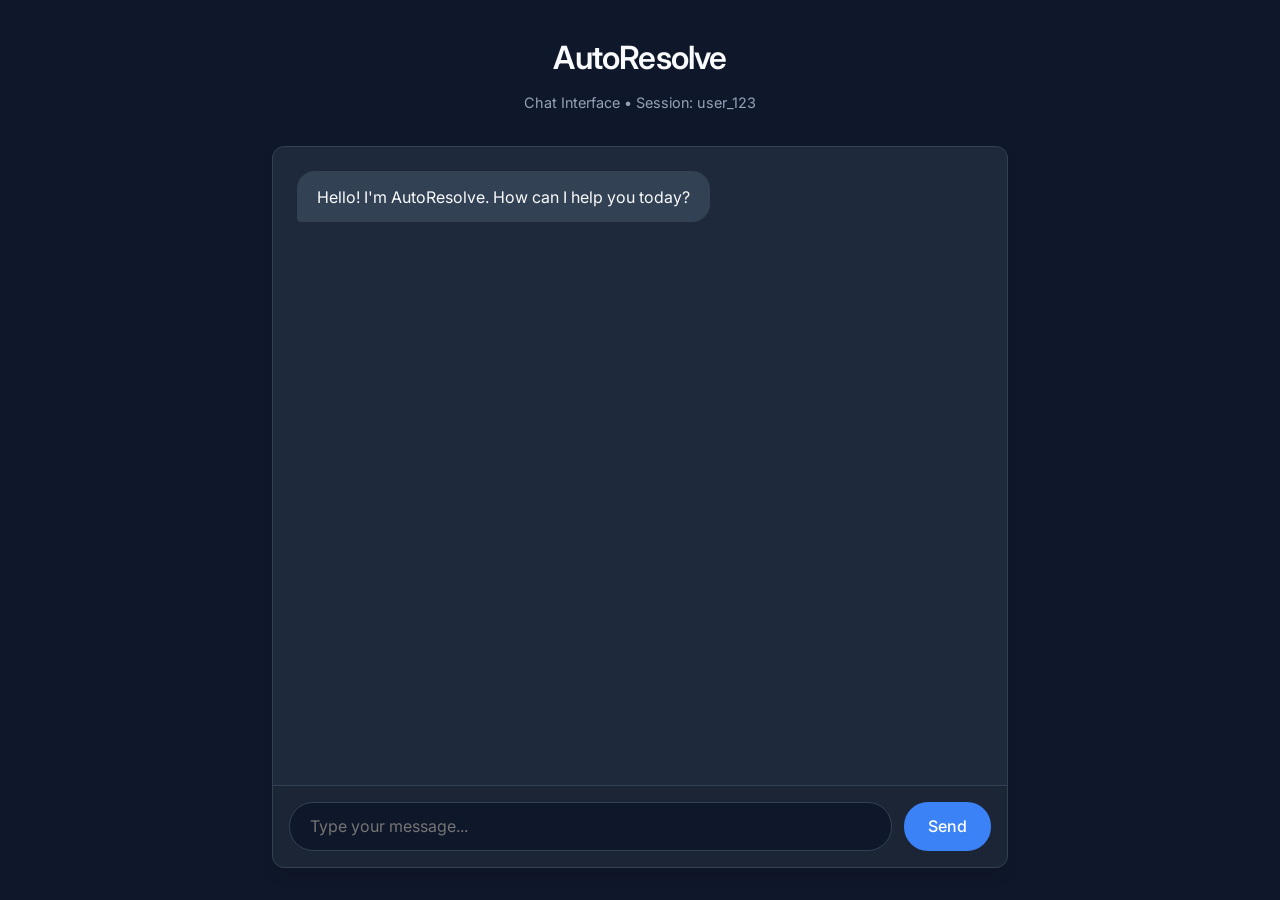
==== frontend/index.html @ 5f33e6fd "Initial commit" ====
<!DOCTYPE html>
<html lang="en">
<head>
    <meta charset="UTF-8">
    <meta name="viewport" content="width=device-width, initial-scale=1.0">
    <title>AutoResolve - AI Agent</title>
    <link rel="stylesheet" href="styles.css">
    <!-- Load a clean sans-serif font from Google Fonts -->
    <link href="https://fonts.googleapis.com/css2?family=Inter:wght@400;500;600&display=swap" rel="stylesheet">
</head>
<body>
    <div class="container" id="chat-page">
        <header>
            <h1>AutoResolve</h1>
            <p class="text-muted">Chat Interface &bull; Session: <span id="session-id-display">user_123</span></p>
        </header>

        <main class="chat-window">
            <div class="chat-messages" id="chat-messages">
                <div class="message assistant">Hello! I'm AutoResolve. How can I help you today?</div>
            </div>
            
            <form class="chat-input-area" id="chat-form">
                <input type="text" id="chat-input" placeholder="Type your message..." autocomplete="off" required>
                <button type="submit" id="send-button">Send</button>
            </form>
        </main>
    </div>

    <script src="script.js"></script>
</body>
</html>
---- frontend/styles.css ----
:root {
  --bg-color: #0f172a;
  --surface-color: #1e293b;
  --text-color: #f8fafc;
  --text-muted: #94a3b8;
  --primary-color: #3b82f6;
  --primary-hover: #2563eb;
  --danger-color: #ef4444;
  --danger-hover: #dc2626;
  --success-color: #10b981;
  --success-hover: #059669;
  --border-color: #334155;
  --border-radius: 12px;
  --transition: all 0.2s ease;
}

* {
  box-sizing: border-box;
  margin: 0;
  padding: 0;
}

body {
  font-family: 'Inter', -apple-system, BlinkMacSystemFont, "Segoe UI", Roboto, Helvetica, Arial, sans-serif;
  background-color: var(--bg-color);
  color: var(--text-color);
  line-height: 1.6;
  display: flex;
  flex-direction: column;
  min-height: 100vh;
  -webkit-font-smoothing: antialiased;
}

/* Typography */
h1, h2, h3 {
  font-weight: 600;
  margin-bottom: 0.5rem;
  letter-spacing: -0.025em;
}

.text-muted {
  color: var(--text-muted);
  font-size: 0.9rem;
}

/* Layout */
.container {
  width: 100%;
  max-width: 800px;
  margin: 0 auto;
  padding: 2rem;
  flex-grow: 1;
  display: flex;
  flex-direction: column;
}

.admin-container {
  max-width: 900px;
}

header {
  margin-bottom: 2rem;
  text-align: center;
}

/* Components */
.card {
  background-color: var(--surface-color);
  border: 1px solid var(--border-color);
  border-radius: var(--border-radius);
  padding: 1.5rem;
  margin-bottom: 1.5rem;
  box-shadow: 0 4px 6px -1px rgba(0, 0, 0, 0.1), 0 2px 4px -1px rgba(0, 0, 0, 0.06);
  transition: var(--transition);
}

.card:hover {
  border-color: var(--primary-color);
}

/* Chat Interface */
.chat-window {
  flex-grow: 1;
  background-color: var(--surface-color);
  border: 1px solid var(--border-color);
  border-radius: var(--border-radius);
  display: flex;
  flex-direction: column;
  overflow: hidden;
  height: 70vh;
  box-shadow: 0 10px 15px -3px rgba(0, 0, 0, 0.1);
}

.chat-messages {
  flex-grow: 1;
  padding: 1.5rem;
  overflow-y: auto;
  display: flex;
  flex-direction: column;
  gap: 1.25rem;
}

.message {
  max-width: 80%;
  padding: 0.85rem 1.25rem;
  border-radius: 18px;
  animation: fadeIn 0.3s ease-out;
  line-height: 1.5;
}

.message.user {
  align-self: flex-end;
  background-color: var(--primary-color);
  color: #fff;
  border-bottom-right-radius: 4px;
}

.message.assistant {
  align-self: flex-start;
  background-color: var(--border-color);
  color: var(--text-color);
  border-bottom-left-radius: 4px;
}

.message.system {
  align-self: center;
  background-color: transparent;
  color: var(--text-muted);
  font-style: italic;
  font-size: 0.85rem;
  padding: 0.5rem;
}

.chat-input-area {
  display: flex;
  padding: 1rem;
  background-color: rgba(0, 0, 0, 0.1);
  border-top: 1px solid var(--border-color);
  gap: 0.75rem;
}

input[type="text"] {
  flex-grow: 1;
  padding: 0.85rem 1.25rem;
  background-color: var(--bg-color);
  border: 1px solid var(--border-color);
  border-radius: 24px;
  color: var(--text-color);
  font-family: inherit;
  font-size: 1rem;
  outline: none;
  transition: var(--transition);
}

input[type="text"]:focus {
  border-color: var(--primary-color);
  box-shadow: 0 0 0 2px rgba(59, 130, 246, 0.2);
}

button {
  padding: 0.85rem 1.5rem;
  background-color: var(--primary-color);
  color: #fff;
  border: none;
  border-radius: 24px;
  font-family: inherit;
  font-size: 1rem;
  font-weight: 500;
  cursor: pointer;
  transition: var(--transition);
}

button:hover:not(:disabled) {
  background-color: var(--primary-hover);
  transform: translateY(-1px);
}

button:active:not(:disabled) {
  transform: translateY(0);
}

button:disabled {
  opacity: 0.6;
  cursor: not-allowed;
}

/* Admin Dashboard Specific */
.tool-call {
  background-color: var(--bg-color);
  padding: 1.25rem;
  border-radius: 8px;
  margin-top: 1.25rem;
  border: 1px solid var(--border-color);
}

.tool-header {
  display: flex;
  justify-content: space-between;
  align-items: center;
  margin-bottom: 0.75rem;
  border-bottom: 1px solid var(--border-color);
  padding-bottom: 0.5rem;
}

.tool-name {
  font-weight: 600;
  color: var(--primary-color);
  font-family: monospace;
  font-size: 1.1rem;
}

.tool-args {
  background-color: rgba(0,0,0,0.2);
  padding: 1rem;
  border-radius: 6px;
  font-family: monospace;
  font-size: 0.85rem;
  overflow-x: auto;
  color: #e2e8f0;
  white-space: pre-wrap;
}

.approval-actions {
  display: flex;
  gap: 1.5rem;
  margin-top: 1.25rem;
  padding-top: 0.75rem;
}

.radio-group {
  display: flex;
  align-items: center;
  gap: 0.5rem;
  cursor: pointer;
  font-weight: 500;
}

.radio-group input[type="radio"] {
  cursor: pointer;
  width: 1.1rem;
  height: 1.1rem;
  accent-color: var(--primary-color);
}

.btn-success {
  background-color: var(--success-color);
}
.btn-success:hover:not(:disabled) {
  background-color: var(--success-hover);
}

.admin-actions {
  margin-top: 1.5rem;
  display: flex;
  justify-content: flex-end;
}

/* Animations */
@keyframes fadeIn {
  from { opacity: 0; transform: translateY(10px); }
  to { opacity: 1; transform: translateY(0); }
}

.loading-dots:after {
  content: '.';
  animation: dots 1.5s steps(5, end) infinite;
}

@keyframes dots {
  0%, 20% { color: rgba(0,0,0,0); text-shadow: .25em 0 0 rgba(0,0,0,0), .5em 0 0 rgba(0,0,0,0); }
  40% { color: var(--text-muted); text-shadow: .25em 0 0 rgba(0,0,0,0), .5em 0 0 rgba(0,0,0,0); }
  60% { text-shadow: .25em 0 0 var(--text-muted), .5em 0 0 rgba(0,0,0,0); }
  80%, 100% { text-shadow: .25em 0 0 var(--text-muted), .5em 0 0 var(--text-muted); }
}
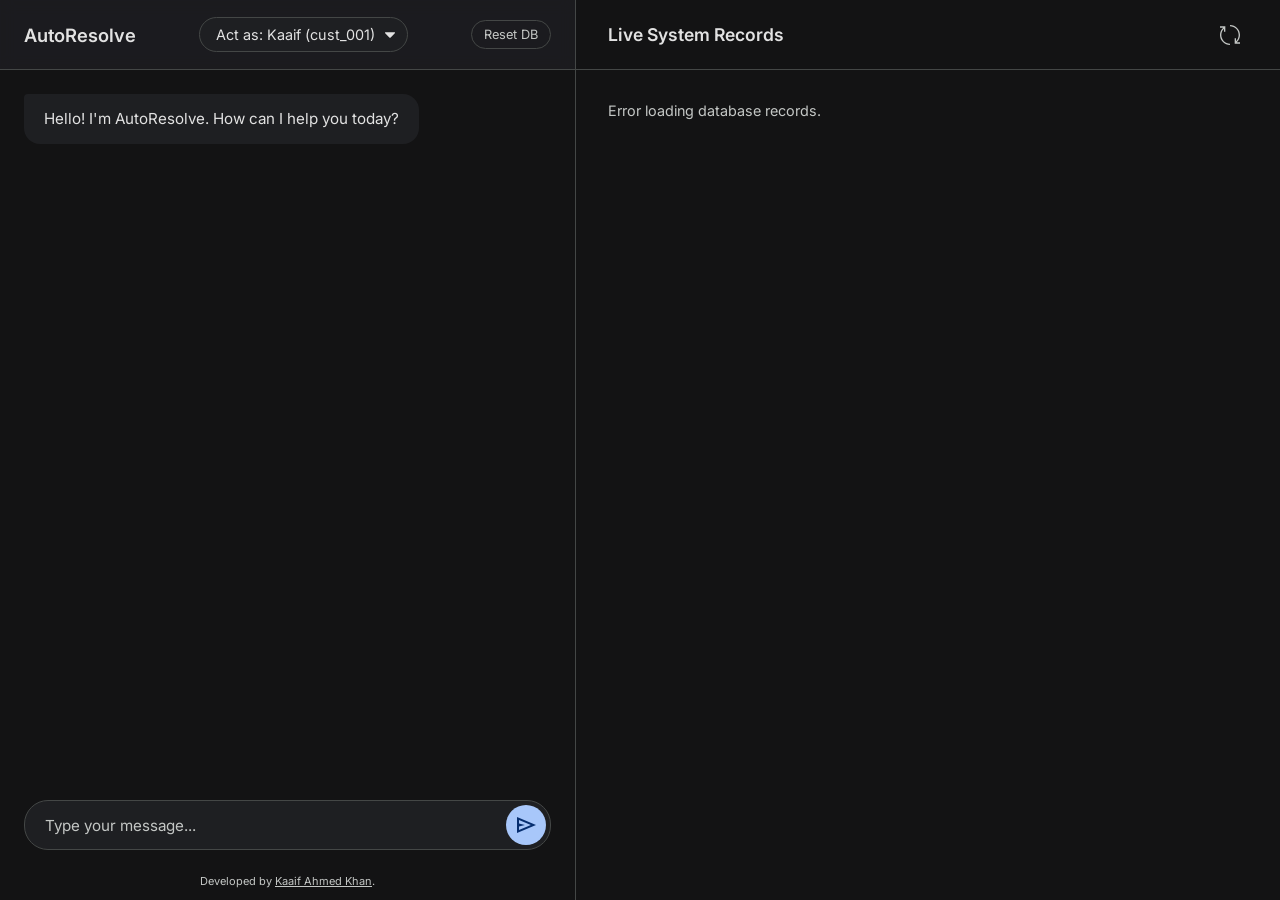
==== commit 63db347a: "Add DB-backed order tools, API and UI updates Replace in-memory mock order logic with a SQLAlchemy-b" ====
--- a/frontend/index.html
+++ b/frontend/index.html
@@ -1,32 +1,87 @@
 <!DOCTYPE html>
 <html lang="en">
+
 <head>
     <meta charset="UTF-8">
     <meta name="viewport" content="width=device-width, initial-scale=1.0">
     <title>AutoResolve - AI Agent</title>
-    <link rel="stylesheet" href="styles.css">
     <!-- Load a clean sans-serif font from Google Fonts -->
     <link href="https://fonts.googleapis.com/css2?family=Inter:wght@400;500;600&display=swap" rel="stylesheet">
+    <link rel="stylesheet" href="styles.css">
 </head>
+
 <body>
-    <div class="container" id="chat-page">
-        <header>
-            <h1>AutoResolve</h1>
-            <p class="text-muted">Chat Interface &bull; Session: <span id="session-id-display">user_123</span></p>
-        </header>
+    <div class="app-container">
+        <!-- Left Panel: Agent Workspace -->
+        <div class="left-panel">
+            <header class="top-bar">
+                <div class="brand-title">AutoResolve</div>
+                <div class="persona-selector">
+                    <select id="customer-select">
+                        <option value="cust_001">Act as: Kaaif (cust_001)</option>
+                        <option value="cust_002">Act as: Alex (cust_002)</option>
+                        <option value="cust_003">Act as: Sara (cust_003)</option>
+                    </select>
+                </div>
+                <button id="reset-db-btn" class="btn-outlined">Reset DB</button>
+            </header>
 
-        <main class="chat-window">
-            <div class="chat-messages" id="chat-messages">
+            <div class="chat-log" id="chat-messages">
                 <div class="message assistant">Hello! I'm AutoResolve. How can I help you today?</div>
             </div>
-            
-            <form class="chat-input-area" id="chat-form">
-                <input type="text" id="chat-input" placeholder="Type your message..." autocomplete="off" required>
-                <button type="submit" id="send-button">Send</button>
-            </form>
-        </main>
+
+            <div class="input-area">
+                <form id="chat-form">
+                    <input type="text" id="chat-input" placeholder="Type your message..." autocomplete="off" required>
+                    <button type="submit" id="send-button">
+                        <svg xmlns="http://www.w3.org/2000/svg" height="24px" viewBox="0 -960 960 960" width="24px"
+                            fill="currentColor">
+                            <path
+                                d="M120-160v-640l760 320-760 320Zm80-120 474-200-474-200v140l240 60-240 60v140Zm0 0v-400 400Z" />
+                        </svg>
+                    </button>
+                </form>
+            </div>
+            <footer class="gemini-footer">
+                Developed by <a href="https://www.linkedin.com/in/KaaifAhmedKhan" style="color: var(--text-secondary);"
+                    target="_blank">Kaaif Ahmed Khan</a>.
+            </footer>
+        </div>
+
+        <!-- Right Panel: Live Database -->
+        <div class="right-panel">
+            <header class="db-header">
+                <h2>Live System Records</h2>
+                <button id="refresh-db" class="icon-button" title="Refresh">
+                    <svg width="20px" height="20px" viewBox="0 0 15 15" fill="none" xmlns="http://www.w3.org/2000/svg">
+                        <path fill-rule="evenodd" clip-rule="evenodd"
+                            d="M14 7.5C14 3.91015 11.0899 1 7.5 1V0C11.6421 0 15 3.35786 15 7.5C15 9.6733 14.0751 11.6308 12.599 13H15V14H11V10H12V12.1905C13.2333 11.007 14 9.34315 14 7.5ZM2.40095 2H0V1H4V5H3V2.80955C1.76671 3.993 1 5.65685 1 7.5C1 11.0899 3.91015 14 7.5 14V15C3.35786 15 0 11.6421 0 7.5C0 5.3267 0.924851 3.36918 2.40095 2Z"
+                            fill="currentColor" />
+                    </svg>
+                </button>
+            </header>
+            <div class="cards-container" id="db-cards-container">
+                <!-- Cards injected here by JS -->
+            </div>
+        </div>
+    </div>
+
+    <!-- Admin Override Modal (Hidden by default) -->
+    <div id="admin-modal" class="modal-overlay hidden">
+        <div class="modal-dialog">
+            <h2>Action Required</h2>
+            <p class="text-secondary">The AI agent is requesting permission to perform an action.</p>
+            <div id="admin-pending-details" class="pending-details">
+                <!-- details injected by js -->
+            </div>
+            <div class="modal-actions">
+                <button id="modal-deny" class="btn-deny">Deny</button>
+                <button id="modal-approve" class="btn-approve">Approve</button>
+            </div>
+        </div>
     </div>
 
     <script src="script.js"></script>
 </body>
-</html>
+
+</html>
--- a/frontend/styles.css
+++ b/frontend/styles.css
@@ -1,17 +1,27 @@
 :root {
-  --bg-color: #0f172a;
-  --surface-color: #1e293b;
-  --text-color: #f8fafc;
-  --text-muted: #94a3b8;
-  --primary-color: #3b82f6;
-  --primary-hover: #2563eb;
-  --danger-color: #ef4444;
-  --danger-hover: #dc2626;
-  --success-color: #10b981;
-  --success-hover: #059669;
-  --border-color: #334155;
-  --border-radius: 12px;
-  --transition: all 0.2s ease;
+  /* Core Colors */
+  --bg-base: #131314;
+  --bg-surface: #1E1F22;
+  --bg-surface-hover: #2B2D30;
+  --border-color: #444746;
+  
+  /* Typography */
+  --text-primary: #E2E2E2;
+  --text-secondary: #C4C7C5;
+  
+  /* Accents */
+  --accent-primary: #A8C7FA;
+  --accent-on-primary: #062E6F;
+  
+  /* Semantic Status Colors */
+  --status-shipped-bg: rgba(129, 201, 149, 0.15);
+  --status-shipped-text: #81C995;
+  --status-processing-bg: rgba(253, 226, 147, 0.15);
+  --status-processing-text: #FDE293;
+  --status-cancelled-bg: rgba(242, 139, 130, 0.15);
+  --status-cancelled-text: #F28B82;
+  /* Header sizing to keep left/right headers aligned */
+  --header-height: 70px;
 }
 
 * {
@@ -22,76 +32,119 @@
 
 body {
   font-family: 'Inter', -apple-system, BlinkMacSystemFont, "Segoe UI", Roboto, Helvetica, Arial, sans-serif;
-  background-color: var(--bg-color);
-  color: var(--text-color);
-  line-height: 1.6;
+  background-color: var(--bg-base);
+  color: var(--text-primary);
+  height: 100vh;
+  width: 100vw;
+  overflow: hidden;
+  -webkit-font-smoothing: antialiased;
+}
+
+/* Layout Architecture */
+.app-container {
+  display: flex;
+  flex-direction: row;
+  height: 100%;
+  width: 100%;
+}
+
+.left-panel {
+  width: 45%;
+  height: 100%;
+  background-color: var(--bg-base);
+  border-right: 1px solid var(--border-color);
   display: flex;
   flex-direction: column;
-  min-height: 100vh;
-  -webkit-font-smoothing: antialiased;
-}
-
-/* Typography */
-h1, h2, h3 {
+}
+
+.right-panel {
+  width: 55%;
+  height: 100%;
+  background-color: var(--bg-base);
+  display: flex;
+  flex-direction: column;
+}
+
+/* Typography Helpers */
+h1, h2, h3, h4 {
   font-weight: 600;
+  color: var(--text-primary);
   margin-bottom: 0.5rem;
-  letter-spacing: -0.025em;
-}
-
-.text-muted {
-  color: var(--text-muted);
+}
+
+.text-secondary {
+  color: var(--text-secondary);
   font-size: 0.9rem;
 }
 
-/* Layout */
-.container {
-  width: 100%;
-  max-width: 800px;
-  margin: 0 auto;
-  padding: 2rem;
+/* Component: Left Panel - Header */
+.top-bar {
+  padding: 1rem 1.5rem;
+  border-bottom: 1px solid var(--border-color);
+  background-color: rgba(30, 31, 34, 0.8);
+  backdrop-filter: blur(8px);
+  display: flex;
+  align-items: center;
+  justify-content: space-between;
+  z-index: 10;
+}
+
+/* Ensure left and right headers share a consistent height */
+.top-bar,
+.db-header {
+  min-height: var(--header-height);
+  align-items: center;
+}
+
+.brand-title {
+  font-size: 1.15rem;
+  font-weight: 600;
+  color: var(--text-primary);
+}
+
+.persona-selector {
   flex-grow: 1;
   display: flex;
-  flex-direction: column;
-}
-
-.admin-container {
-  max-width: 900px;
-}
-
-header {
-  margin-bottom: 2rem;
-  text-align: center;
-}
-
-/* Components */
-.card {
-  background-color: var(--surface-color);
-  border: 1px solid var(--border-color);
-  border-radius: var(--border-radius);
-  padding: 1.5rem;
-  margin-bottom: 1.5rem;
-  box-shadow: 0 4px 6px -1px rgba(0, 0, 0, 0.1), 0 2px 4px -1px rgba(0, 0, 0, 0.06);
-  transition: var(--transition);
-}
-
-.card:hover {
-  border-color: var(--primary-color);
-}
-
-/* Chat Interface */
-.chat-window {
-  flex-grow: 1;
-  background-color: var(--surface-color);
-  border: 1px solid var(--border-color);
-  border-radius: var(--border-radius);
-  display: flex;
-  flex-direction: column;
-  overflow: hidden;
-  height: 70vh;
-  box-shadow: 0 10px 15px -3px rgba(0, 0, 0, 0.1);
-}
-
-.chat-messages {
+  justify-content: center;
+}
+
+.persona-selector select {
+  background-color: var(--bg-surface);
+  color: var(--text-primary);
+  border: 1px solid var(--border-color);
+  padding: 8px 16px;
+  border-radius: 24px;
+  font-family: inherit;
+  font-size: 0.9rem;
+  outline: none;
+  cursor: pointer;
+  appearance: none;
+  background-image: url("data:image/svg+xml;charset=US-ASCII,%3Csvg%20xmlns%3D%22http%3A%2F%2Fwww.w3.org%2F2000%2Fsvg%22%20width%3D%22292.4%22%20height%3D%22292.4%22%3E%3Cpath%20fill%3D%22%23E2E2E2%22%20d%3D%22M287%2069.4a17.6%2017.6%200%200%200-13-5.4H18.4c-5%200-9.3%201.8-12.9%205.4A17.6%2017.6%200%200%200%200%2082.2c0%205%201.8%209.3%205.4%2012.9l128%20127.9c3.6%203.6%207.8%205.4%2012.8%205.4s9.2-1.8%2012.8-5.4L287%2095c3.5-3.5%205.4-7.8%205.4-12.8%200-5-1.9-9.2-5.4-12.8z%22%2F%3E%3C%2Fsvg%3E");
+  background-repeat: no-repeat;
+  background-position: right 12px top 50%;
+  background-size: 10px auto;
+  padding-right: 32px;
+}
+
+.btn-outlined {
+  background-color: transparent;
+  color: var(--text-secondary);
+  border: 1px solid var(--border-color);
+  padding: 6px 12px;
+  border-radius: 16px;
+  font-family: inherit;
+  font-size: 0.8rem;
+  cursor: pointer;
+  transition: all 0.2s ease;
+}
+
+.btn-outlined:hover {
+  background-color: var(--bg-surface);
+  color: var(--text-primary);
+}
+
+/* Component: Chat Area */
+.chat-log {
   flex-grow: 1;
   padding: 1.5rem;
   overflow-y: auto;
@@ -101,164 +154,331 @@
 }
 
 .message {
-  max-width: 80%;
+  max-width: 85%;
   padding: 0.85rem 1.25rem;
-  border-radius: 18px;
+  line-height: 1.5;
   animation: fadeIn 0.3s ease-out;
-  line-height: 1.5;
+  font-size: 0.95rem;
+}
+
+.message.assistant {
+  align-self: flex-start;
+  background-color: var(--bg-surface);
+  color: var(--text-primary);
+  border-radius: 4px 16px 16px 16px;
 }
 
 .message.user {
   align-self: flex-end;
-  background-color: var(--primary-color);
-  color: #fff;
-  border-bottom-right-radius: 4px;
-}
-
-.message.assistant {
-  align-self: flex-start;
-  background-color: var(--border-color);
-  color: var(--text-color);
-  border-bottom-left-radius: 4px;
+  background-color: var(--accent-primary);
+  color: var(--accent-on-primary);
+  border-radius: 16px 4px 16px 16px;
 }
 
 .message.system {
   align-self: center;
   background-color: transparent;
-  color: var(--text-muted);
+  color: var(--text-secondary);
   font-style: italic;
   font-size: 0.85rem;
   padding: 0.5rem;
 }
 
-.chat-input-area {
-  display: flex;
+/* Component: Input Area */
+.input-area {
+  padding: 1rem 1.5rem;
+  background-color: var(--bg-base);
+}
+
+#chat-form {
+  display: flex;
+  align-items: center;
+  background-color: var(--bg-surface);
+  border: 1px solid var(--border-color);
+  border-radius: 24px;
+  padding: 0.25rem 0.25rem 0.25rem 1.25rem;
+  transition: background-color 0.2s ease, border-color 0.2s ease;
+}
+
+#chat-form:focus-within {
+  border-color: var(--accent-primary);
+}
+
+#chat-input {
+  flex-grow: 1;
+  background: transparent;
+  border: none;
+  color: var(--text-primary);
+  font-family: inherit;
+  font-size: 0.95rem;
+  outline: none;
+}
+
+#chat-input::placeholder {
+  color: var(--text-secondary);
+}
+
+#send-button {
+  background-color: var(--accent-primary);
+  color: var(--accent-on-primary);
+  border: none;
+  border-radius: 20px;
+  width: 40px;
+  height: 40px;
+  display: flex;
+  align-items: center;
+  justify-content: center;
+  cursor: pointer;
+  transition: transform 0.2s ease, opacity 0.2s ease;
+}
+
+#send-button:hover:not(:disabled) {
+  transform: scale(1.05);
+}
+
+#send-button:disabled {
+  opacity: 0.5;
+  cursor: not-allowed;
+}
+
+/* Component: Right Panel - Header */
+.db-header {
+  padding: 1rem 2rem;
+  border-bottom: 1px solid var(--border-color);
+  display: flex;
+  justify-content: space-between;
+  align-items: center;
+}
+
+.db-header h2 {
+  margin-bottom: 0;
+  font-size: 1.1rem;
+}
+
+.icon-button {
+  background: transparent;
+  border: none;
+  color: var(--text-secondary);
+  cursor: pointer;
+  padding: 0.5rem;
+  border-radius: 50%;
+  display: flex;
+  align-items: center;
+  justify-content: center;
+  transition: background-color 0.2s ease, color 0.2s ease;
+}
+
+.icon-button:hover {
+  background-color: var(--bg-surface);
+  color: var(--text-primary);
+}
+
+/* Component: Database Cards */
+.customer-group {
+  margin-bottom: 2rem;
+  width: 100%;
+}
+
+.customer-group-header {
+  font-size: 1rem;
+  font-weight: 500;
+  color: var(--text-primary);
+  padding-bottom: 0.5rem;
+  margin-bottom: 1rem;
+  border-bottom: 1px solid var(--border-color);
+}
+
+.customer-cards-wrapper {
+  display: grid;
+  grid-template-columns: repeat(auto-fill, minmax(280px, 1fr));
+  gap: 1.5rem;
+}
+
+.cards-container {
+  flex-grow: 1;
+  padding: 2rem;
+  overflow-y: auto;
+  align-content: flex-start;
+}
+
+.card {
+  background-color: var(--bg-surface);
+  border: 1px solid var(--border-color);
+  border-radius: 12px;
+  padding: 16px;
+  transition: background-color 0.2s ease;
+}
+
+.card:hover {
+  background-color: var(--bg-surface-hover);
+}
+
+.card-header {
+  display: flex;
+  justify-content: space-between;
+  align-items: flex-start;
+  margin-bottom: 1rem;
+}
+
+.card-title {
+  font-weight: 600;
+  font-size: 1.05rem;
+  margin-bottom: 0.25rem;
+}
+
+.card-subtitle {
+  font-size: 0.85rem;
+  color: var(--text-secondary);
+}
+
+.card-body {
+  font-size: 0.9rem;
+  line-height: 1.5;
+}
+
+.card-row {
+  display: flex;
+  justify-content: space-between;
+  margin-bottom: 0.5rem;
+}
+
+.card-label {
+  color: var(--text-secondary);
+}
+
+.card-value {
+  color: var(--text-primary);
+  font-weight: 500;
+}
+
+/* Component: Status Pills */
+.status-pill {
+  padding: 4px 10px;
+  border-radius: 8px;
+  font-size: 0.75rem;
+  font-weight: 600;
+  text-transform: uppercase;
+  letter-spacing: 0.5px;
+}
+
+.status-shipped {
+  background-color: var(--status-shipped-bg);
+  color: var(--status-shipped-text);
+}
+
+.status-processing {
+  background-color: var(--status-processing-bg);
+  color: var(--status-processing-text);
+}
+
+.status-cancelled {
+  background-color: var(--status-cancelled-bg);
+  color: var(--status-cancelled-text);
+}
+
+/* Component: Admin Modal */
+.modal-overlay {
+  position: fixed;
+  top: 0;
+  left: 0;
+  width: 100vw;
+  height: 100vh;
+  background: rgba(0, 0, 0, 0.6);
+  backdrop-filter: blur(4px);
+  display: flex;
+  align-items: center;
+  justify-content: center;
+  z-index: 100;
+  opacity: 1;
+  transition: opacity 0.3s ease;
+}
+
+.modal-overlay.hidden {
+  opacity: 0;
+  pointer-events: none;
+}
+
+.modal-dialog {
+  background-color: var(--bg-surface);
+  border-radius: 24px;
+  padding: 32px;
+  width: 90%;
+  max-width: 500px;
+  box-shadow: 0 10px 30px rgba(0,0,0,0.5);
+  border: 1px solid var(--border-color);
+  transform: translateY(0);
+  transition: transform 0.3s ease;
+}
+
+.modal-overlay.hidden .modal-dialog {
+  transform: translateY(20px);
+}
+
+.pending-details {
+  margin: 1.5rem 0;
   padding: 1rem;
-  background-color: rgba(0, 0, 0, 0.1);
-  border-top: 1px solid var(--border-color);
-  gap: 0.75rem;
-}
-
-input[type="text"] {
-  flex-grow: 1;
-  padding: 0.85rem 1.25rem;
-  background-color: var(--bg-color);
-  border: 1px solid var(--border-color);
-  border-radius: 24px;
-  color: var(--text-color);
-  font-family: inherit;
-  font-size: 1rem;
-  outline: none;
-  transition: var(--transition);
-}
-
-input[type="text"]:focus {
-  border-color: var(--primary-color);
-  box-shadow: 0 0 0 2px rgba(59, 130, 246, 0.2);
-}
-
-button {
-  padding: 0.85rem 1.5rem;
-  background-color: var(--primary-color);
-  color: #fff;
-  border: none;
+  background-color: var(--bg-base);
+  border-radius: 12px;
+  font-family: monospace;
+  font-size: 0.85rem;
+  color: var(--text-primary);
+  white-space: pre-wrap;
+  overflow-x: auto;
+  border: 1px solid var(--border-color);
+}
+
+.modal-actions {
+  display: flex;
+  justify-content: flex-end;
+  gap: 1rem;
+  margin-top: 2rem;
+}
+
+.modal-actions button {
+  padding: 0.75rem 1.5rem;
   border-radius: 24px;
   font-family: inherit;
-  font-size: 1rem;
+  font-size: 0.95rem;
   font-weight: 500;
   cursor: pointer;
-  transition: var(--transition);
-}
-
-button:hover:not(:disabled) {
-  background-color: var(--primary-hover);
+  transition: background-color 0.2s ease, transform 0.1s ease;
+}
+
+.btn-deny {
+  background-color: transparent;
+  color: var(--text-primary);
+  border: 1px solid var(--border-color);
+}
+
+.btn-deny:hover {
+  background-color: rgba(255, 255, 255, 0.05);
+}
+
+.btn-approve {
+  background-color: var(--accent-primary);
+  color: var(--accent-on-primary);
+  border: none;
+}
+
+.btn-approve:hover {
   transform: translateY(-1px);
-}
-
-button:active:not(:disabled) {
-  transform: translateY(0);
-}
-
-button:disabled {
-  opacity: 0.6;
-  cursor: not-allowed;
-}
-
-/* Admin Dashboard Specific */
-.tool-call {
-  background-color: var(--bg-color);
-  padding: 1.25rem;
-  border-radius: 8px;
-  margin-top: 1.25rem;
-  border: 1px solid var(--border-color);
-}
-
-.tool-header {
-  display: flex;
-  justify-content: space-between;
-  align-items: center;
-  margin-bottom: 0.75rem;
-  border-bottom: 1px solid var(--border-color);
-  padding-bottom: 0.5rem;
-}
-
-.tool-name {
-  font-weight: 600;
-  color: var(--primary-color);
-  font-family: monospace;
-  font-size: 1.1rem;
-}
-
-.tool-args {
-  background-color: rgba(0,0,0,0.2);
-  padding: 1rem;
-  border-radius: 6px;
-  font-family: monospace;
-  font-size: 0.85rem;
-  overflow-x: auto;
-  color: #e2e8f0;
-  white-space: pre-wrap;
-}
-
-.approval-actions {
-  display: flex;
-  gap: 1.5rem;
-  margin-top: 1.25rem;
-  padding-top: 0.75rem;
-}
-
-.radio-group {
-  display: flex;
-  align-items: center;
-  gap: 0.5rem;
-  cursor: pointer;
-  font-weight: 500;
-}
-
-.radio-group input[type="radio"] {
-  cursor: pointer;
-  width: 1.1rem;
-  height: 1.1rem;
-  accent-color: var(--primary-color);
-}
-
-.btn-success {
-  background-color: var(--success-color);
-}
-.btn-success:hover:not(:disabled) {
-  background-color: var(--success-hover);
-}
-
-.admin-actions {
-  margin-top: 1.5rem;
-  display: flex;
-  justify-content: flex-end;
+  filter: brightness(1.1);
 }
 
 /* Animations */
 @keyframes fadeIn {
-  from { opacity: 0; transform: translateY(10px); }
+  from { opacity: 0; transform: translateY(5px); }
   to { opacity: 1; transform: translateY(0); }
+}
+
+@keyframes pulse-glow {
+  0% { box-shadow: 0 0 0 0 rgba(168, 199, 250, 0.4); }
+  70% { box-shadow: 0 0 0 6px rgba(168, 199, 250, 0); }
+  100% { box-shadow: 0 0 0 0 rgba(168, 199, 250, 0); }
+}
+
+.pulsing {
+  animation: pulse-glow 2s infinite;
 }
 
 .loading-dots:after {
@@ -268,7 +488,44 @@
 
 @keyframes dots {
   0%, 20% { color: rgba(0,0,0,0); text-shadow: .25em 0 0 rgba(0,0,0,0), .5em 0 0 rgba(0,0,0,0); }
-  40% { color: var(--text-muted); text-shadow: .25em 0 0 rgba(0,0,0,0), .5em 0 0 rgba(0,0,0,0); }
-  60% { text-shadow: .25em 0 0 var(--text-muted), .5em 0 0 rgba(0,0,0,0); }
-  80%, 100% { text-shadow: .25em 0 0 var(--text-muted), .5em 0 0 var(--text-muted); }
-}
+  40% { color: var(--text-secondary); text-shadow: .25em 0 0 rgba(0,0,0,0), .5em 0 0 rgba(0,0,0,0); }
+  60% { text-shadow: .25em 0 0 var(--text-secondary), .5em 0 0 rgba(0,0,0,0); }
+  80%, 100% { text-shadow: .25em 0 0 var(--text-secondary), .5em 0 0 var(--text-secondary); }
+}
+
+.update-flash {
+  animation: flash 1s ease-out;
+}
+
+@keyframes flash {
+  0% { background-color: rgba(168, 199, 250, 0.2); border-color: var(--accent-primary); }
+  100% { background-color: var(--bg-surface); border-color: var(--border-color); }
+}
+
+.gemini-footer {
+  text-align: center;
+  font-size: 11px;
+  color: var(--text-secondary);
+  padding: 8px 16px 12px;
+  background: transparent;
+  flex-shrink: 0;
+}
+
+/* Scrollbar Styling */
+::-webkit-scrollbar {
+  width: 8px;
+  height: 8px;
+}
+
+::-webkit-scrollbar-track {
+  background: transparent;
+}
+
+::-webkit-scrollbar-thumb {
+  background: var(--border-color);
+  border-radius: 4px;
+}
+
+::-webkit-scrollbar-thumb:hover {
+  background: var(--text-secondary);
+}
